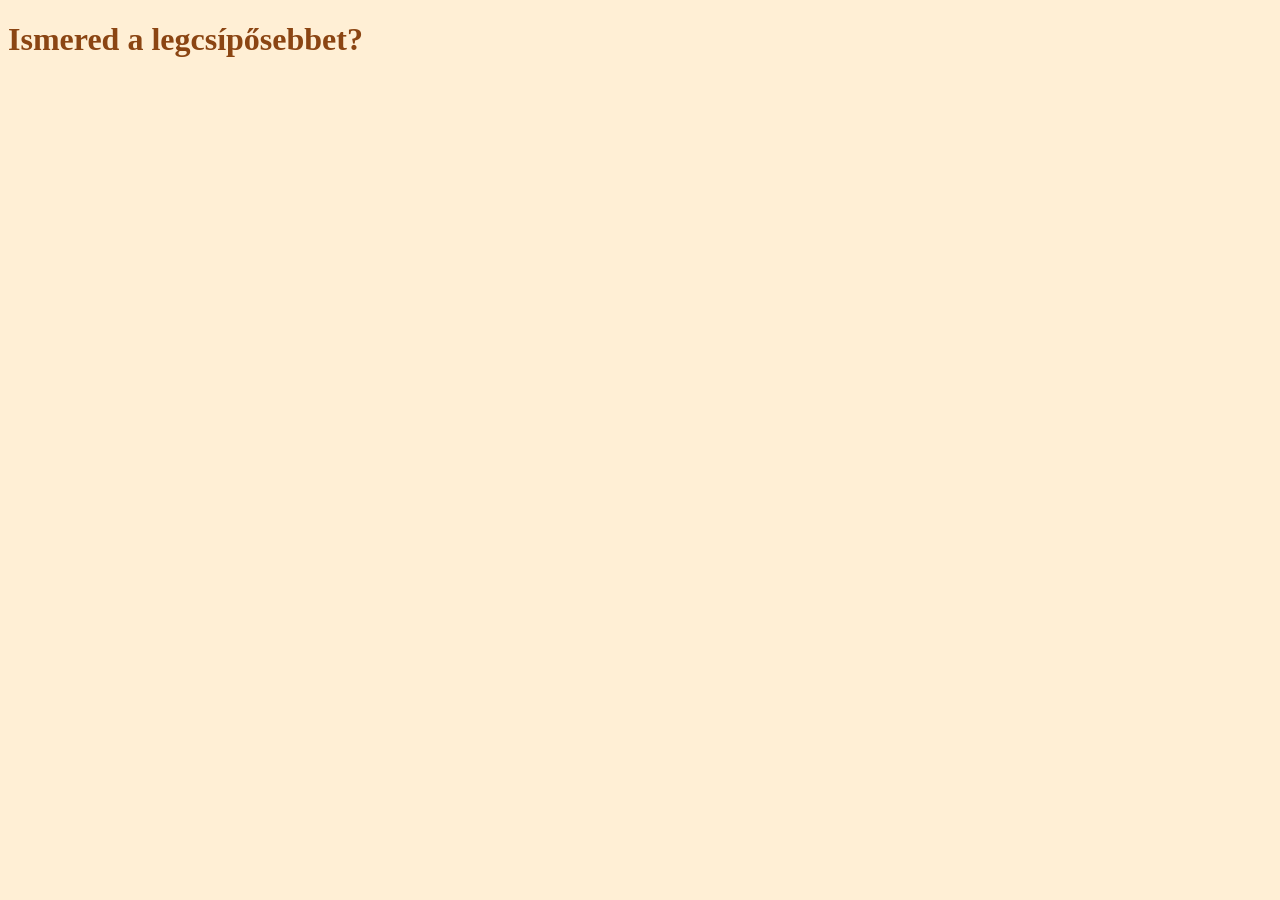
==== index.html @ 180685d8 "html/css alapok feltöltése" ====
<!DOCTYPE html>
<html lang="hu">
<head>
    <meta charset="UTF-8">
    <meta http-equiv="X-UA-Compatible" content="IE=edge">
    <meta name="viewport" content="width=device-width, initial-scale=1.0">
    <title>Paprika</title>
    <link rel="stylesheet" href="bootstrap.css">
    <link rel="stylesheet" href="paprika.css">
</head>
<body>
    <header>
        <h1>Ismered a legcsípősebbet?</h1>
    </header>
</body>
</html>
---- paprika.css ----
body{
    background-color: #FFEFD5;
    color: #8B4513 ;
}
header{
    background-image:  ;
}
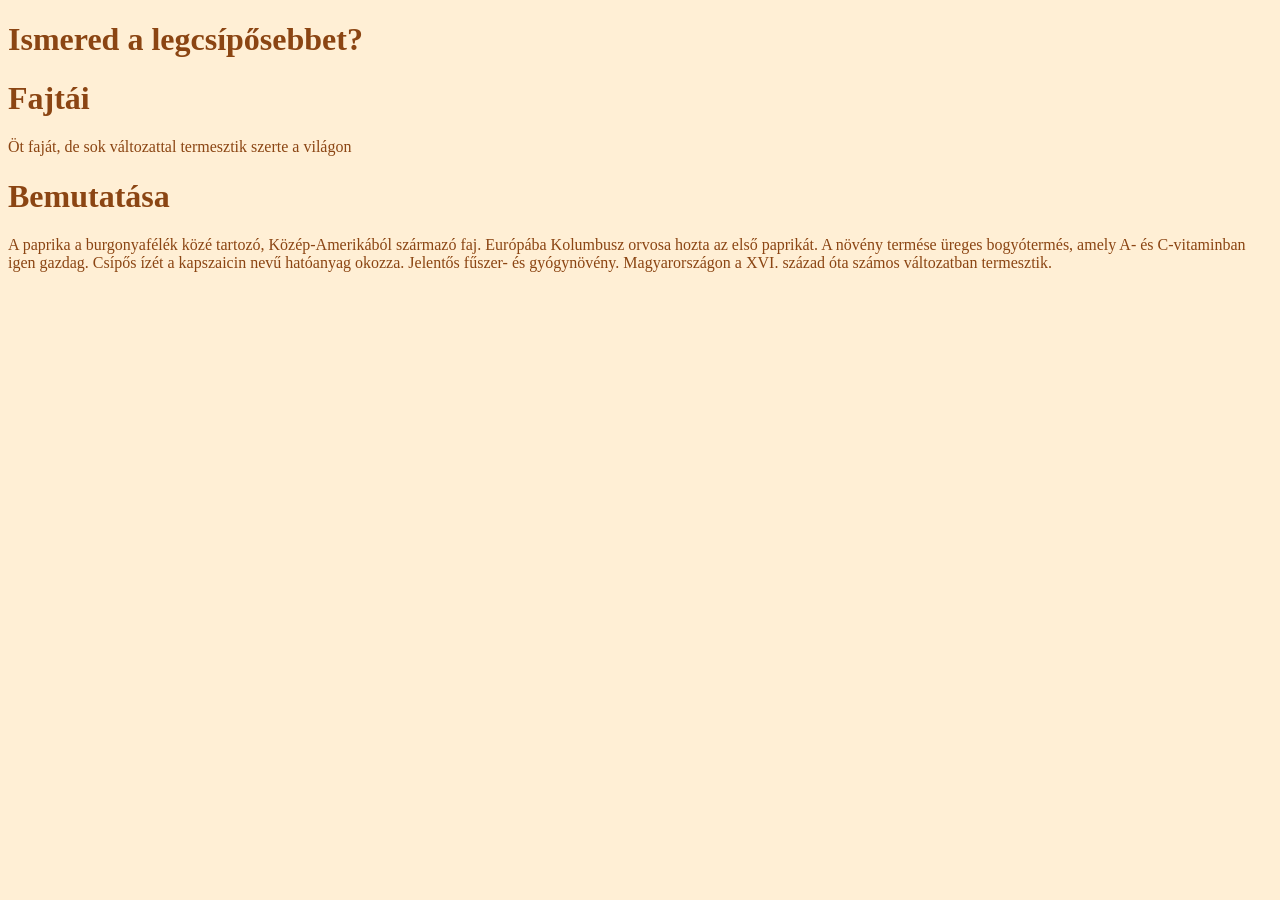
==== commit 3068ce8d: "szövegek beillesztése" ====
--- a/index.html
+++ b/index.html
@@ -12,5 +12,23 @@
     <header>
         <h1>Ismered a legcsípősebbet?</h1>
     </header>
+    <div class="container">
+        <div class="row">
+            <div class="col-sm-4">
+                <h1>Fajtái</h1>
+                <p>Öt faját, de sok változattal termesztik szerte a világon</p>
+
+
+
+
+                
+            </div>
+            <div class="col-sm-8">
+                <h1>Bemutatása</h1>
+                <p>A paprika a burgonyafélék közé tartozó, Közép-Amerikából származó faj. Európába Kolumbusz orvosa hozta az első paprikát. A növény termése üreges bogyótermés, amely A- és C-vitaminban igen gazdag. Csípős ízét a kapszaicin nevű hatóanyag okozza. Jelentős fűszer- és gyógynövény. Magyarországon a XVI. század óta számos változatban termesztik.</p>
+
+            </div>
+        </div>
+    </div>
 </body>
 </html>
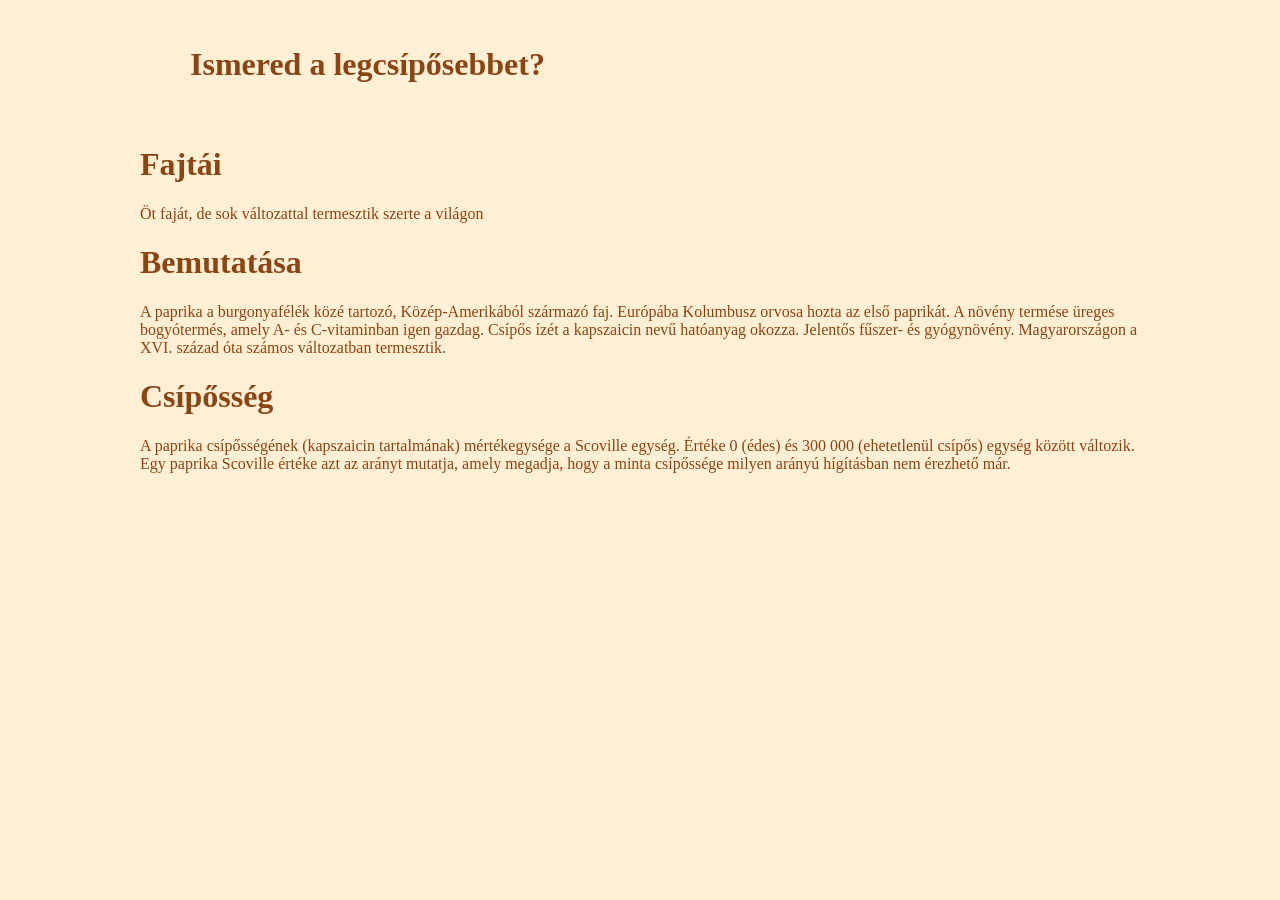
==== commit 667f2b98: "szövegek beillesztése fejléc hátérkép formázása" ====
--- a/index.html
+++ b/index.html
@@ -27,6 +27,9 @@
                 <h1>Bemutatása</h1>
                 <p>A paprika a burgonyafélék közé tartozó, Közép-Amerikából származó faj. Európába Kolumbusz orvosa hozta az első paprikát. A növény termése üreges bogyótermés, amely A- és C-vitaminban igen gazdag. Csípős ízét a kapszaicin nevű hatóanyag okozza. Jelentős fűszer- és gyógynövény. Magyarországon a XVI. század óta számos változatban termesztik.</p>
 
+                <h1>Csípősség</h1>
+                <p>A paprika csípősségének (kapszaicin tartalmának) mértékegysége a Scoville egység. Értéke 0 (édes) és 300 000 (ehetetlenül csípős) egység között változik. Egy paprika Scoville értéke azt az arányt mutatja, amely megadja, hogy a minta csípőssége milyen arányú hígításban nem érezhető már.</p>
+
             </div>
         </div>
     </div>
--- a/paprika.css
+++ b/paprika.css
@@ -1,7 +1,14 @@
 body{
+    width: 1000px;
+    margin: auto;
     background-color: #FFEFD5;
     color: #8B4513 ;
 }
 header{
-    background-image:  ;
+
+    padding-left: 50px;
+    padding-top: 25px;
+    height: 100px;
+    background-size: cover;
+    background-image: url(MicrosoftTeams-image\ \(3\).png) ;
 }
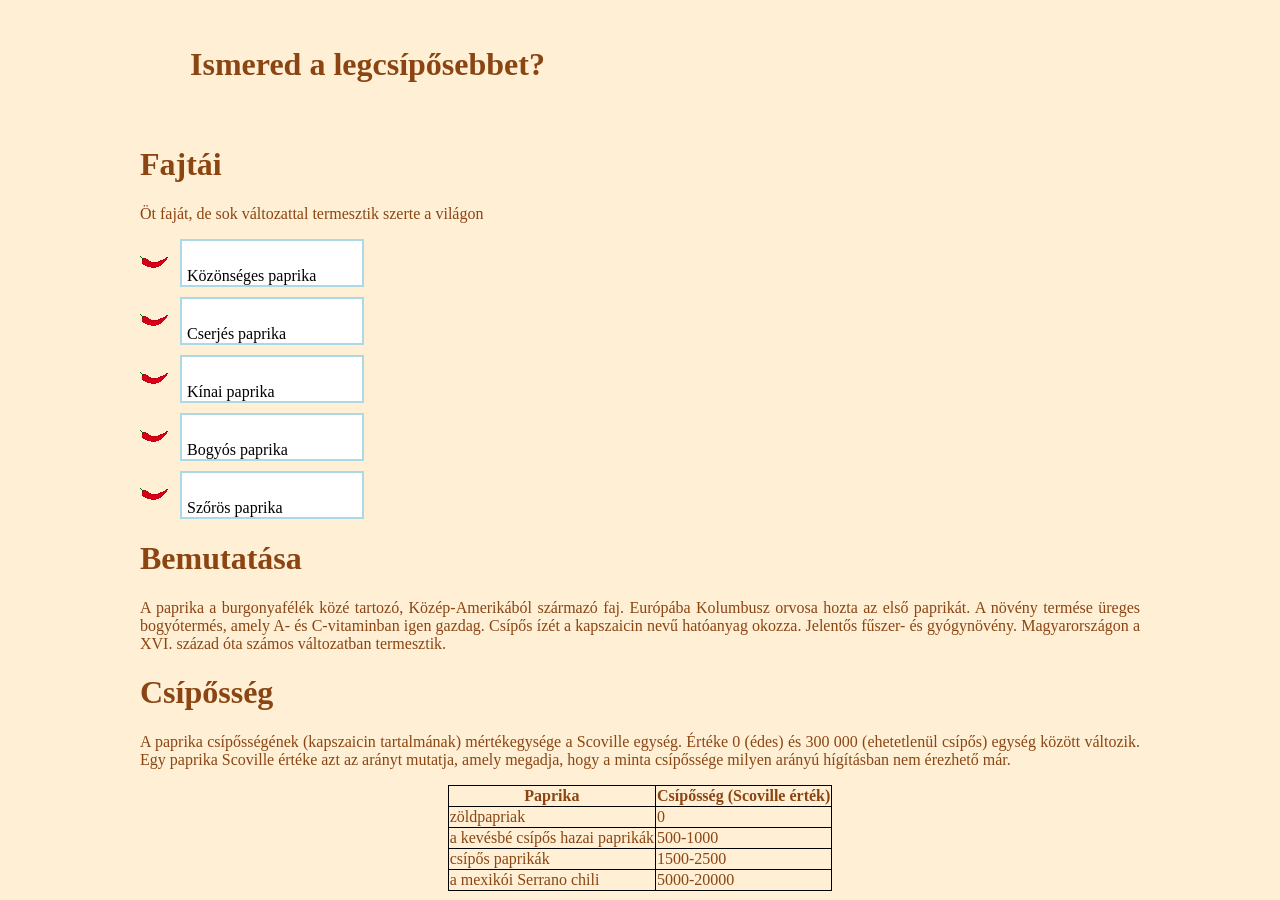
==== commit 44581fa9: "táblázat/felsorolás létrehozása" ====
--- a/index.html
+++ b/index.html
@@ -12,24 +12,48 @@
     <header>
         <h1>Ismered a legcsípősebbet?</h1>
     </header>
-    <div class="container">
+    <div class="container-fluid">
         <div class="row">
-            <div class="col-sm-4">
+            <div class="col-sm-4 col-12 container-fluid">
                 <h1>Fajtái</h1>
                 <p>Öt faját, de sok változattal termesztik szerte a világon</p>
-
-
-
-
-                
+                <ul>
+                    <li>Közönséges paprika</li>
+                    <li>Cserjés paprika</li>
+                    <li>Kínai paprika</li>
+                    <li>Bogyós paprika</li>
+                    <li>Szőrös paprika</li>
+                </ul>
             </div>
-            <div class="col-sm-8">
+            <div class="col-sm-8 col-12 container-fluid">
                 <h1>Bemutatása</h1>
                 <p>A paprika a burgonyafélék közé tartozó, Közép-Amerikából származó faj. Európába Kolumbusz orvosa hozta az első paprikát. A növény termése üreges bogyótermés, amely A- és C-vitaminban igen gazdag. Csípős ízét a kapszaicin nevű hatóanyag okozza. Jelentős fűszer- és gyógynövény. Magyarországon a XVI. század óta számos változatban termesztik.</p>
 
                 <h1>Csípősség</h1>
                 <p>A paprika csípősségének (kapszaicin tartalmának) mértékegysége a Scoville egység. Értéke 0 (édes) és 300 000 (ehetetlenül csípős) egység között változik. Egy paprika Scoville értéke azt az arányt mutatja, amely megadja, hogy a minta csípőssége milyen arányú hígításban nem érezhető már.</p>
-
+                    <table>
+                        <tr>
+                            <th>Paprika</th>
+                            <th>Csípősség  (Scoville érték)</th>
+                        </tr>
+                        <tr>
+                            <td>zöldpapriak</td>
+                            <td>0</td>
+                        </tr>
+                        <tr>
+                            <td>a kevésbé csípős hazai paprikák</td>
+                            <td>500-1000</td>
+                        </tr>
+                        <tr>
+                            <td>csípős paprikák</td>
+                            <td>1500-2500</td>
+                        </tr>
+                        <tr>
+                            <td>a mexikói Serrano chili</td>
+                            <td>5000-20000</td>
+                        </tr>
+                        
+                    </table>
             </div>
         </div>
     </div>
--- a/paprika.css
+++ b/paprika.css
@@ -11,4 +11,26 @@
     height: 100px;
     background-size: cover;
     background-image: url(MicrosoftTeams-image\ \(3\).png) ;
+}
+
+
+ul{
+    list-style-image: url("chili-pepper-icon.gif");
+
+}
+li{
+    border: 2px solid lightblue;
+    width: 180px;
+    text-indent: 5px;
+    margin-top: 10px ;
+    background-color: white;
+    color: black;
+}
+table,td,th{
+    border: 1px solid black;
+    margin: auto;
+    border-collapse: collapse;
+}
+p{
+    text-align: justify;
 }
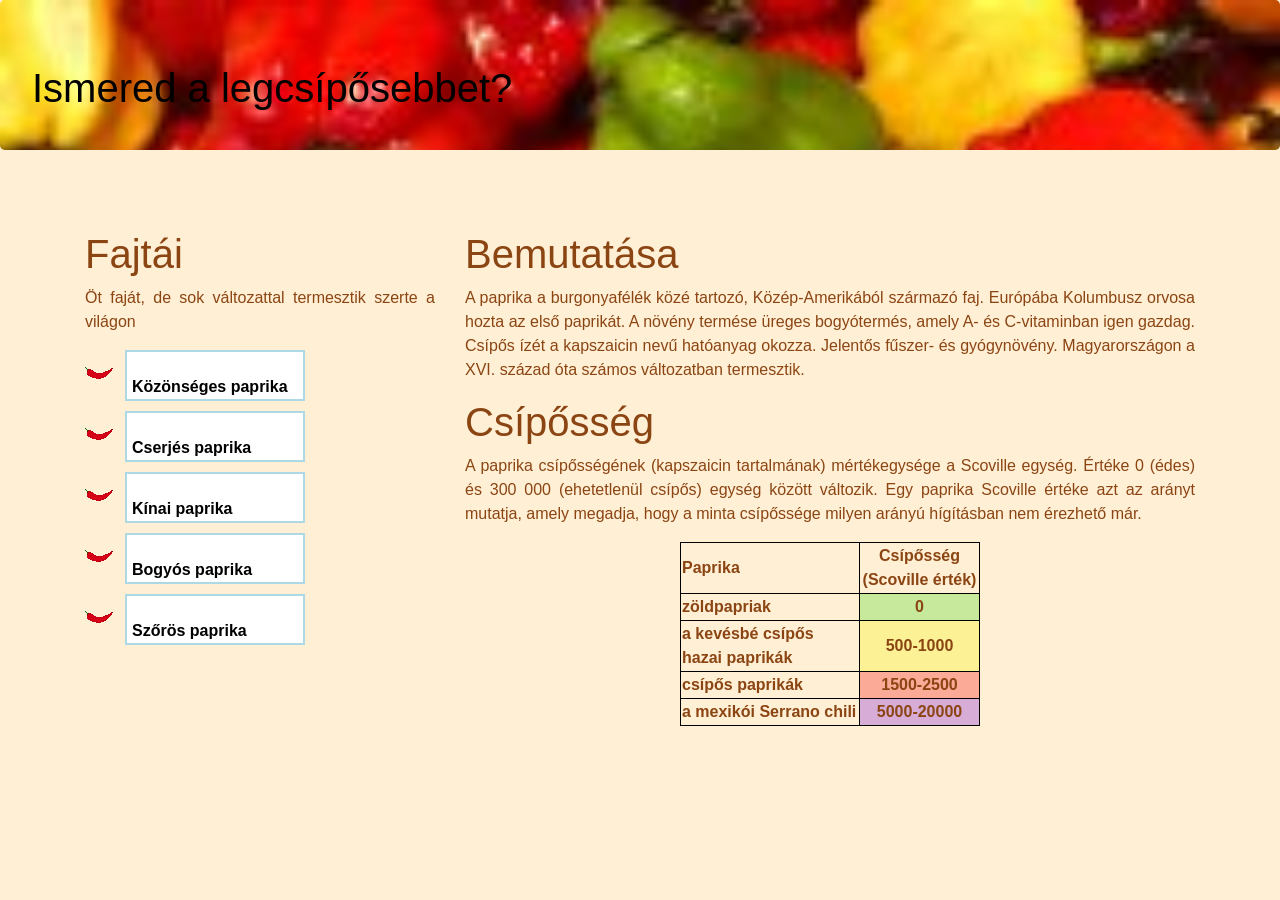
==== commit c9da05b0: "véglesités reszponzívitás," ====
--- a/index.html
+++ b/index.html
@@ -5,27 +5,30 @@
     <meta http-equiv="X-UA-Compatible" content="IE=edge">
     <meta name="viewport" content="width=device-width, initial-scale=1.0">
     <title>Paprika</title>
-    <link rel="stylesheet" href="bootstrap.css">
+    <link rel="stylesheet" href="https://cdn.jsdelivr.net/npm/bootstrap@4.6.1/dist/css/bootstrap.min.css">
     <link rel="stylesheet" href="paprika.css">
 </head>
 <body>
-    <header>
-        <h1>Ismered a legcsípősebbet?</h1>
+    <header class="jumbotron " >
+        <h1 style="color: black;">Ismered a legcsípősebbet?</h1>
     </header>
-    <div class="container-fluid">
+    <br>
+    <br>
+    <div class="container">
         <div class="row">
-            <div class="col-sm-4 col-12 container-fluid">
+            <div class="col-sm-12 col-md-12  col-lg-4">
                 <h1>Fajtái</h1>
                 <p>Öt faját, de sok változattal termesztik szerte a világon</p>
                 <ul>
-                    <li>Közönséges paprika</li>
-                    <li>Cserjés paprika</li>
-                    <li>Kínai paprika</li>
-                    <li>Bogyós paprika</li>
-                    <li>Szőrös paprika</li>
+                    <li><b>Közönséges paprika</b></li>
+                    <li><b>Cserjés paprika</b></li>
+                    <li><b>Kínai paprika</b></li>
+                    <li><b>Bogyós paprika</b></li>
+                    <li><b>Szőrös paprika</b></b></li>
                 </ul>
+                <hr class="d-sm-none">
             </div>
-            <div class="col-sm-8 col-12 container-fluid">
+            <div class="col-sm-12  col-md-12 col-lg-8">
                 <h1>Bemutatása</h1>
                 <p>A paprika a burgonyafélék közé tartozó, Közép-Amerikából származó faj. Európába Kolumbusz orvosa hozta az első paprikát. A növény termése üreges bogyótermés, amely A- és C-vitaminban igen gazdag. Csípős ízét a kapszaicin nevű hatóanyag okozza. Jelentős fűszer- és gyógynövény. Magyarországon a XVI. század óta számos változatban termesztik.</p>
 
@@ -33,24 +36,24 @@
                 <p>A paprika csípősségének (kapszaicin tartalmának) mértékegysége a Scoville egység. Értéke 0 (édes) és 300 000 (ehetetlenül csípős) egység között változik. Egy paprika Scoville értéke azt az arányt mutatja, amely megadja, hogy a minta csípőssége milyen arányú hígításban nem érezhető már.</p>
                     <table>
                         <tr>
-                            <th>Paprika</th>
-                            <th>Csípősség  (Scoville érték)</th>
+                            <th id="bal"><b>Paprika</b></th>
+                            <th id="jobb"></b>Csípősség  (Scoville érték)</b></th>
                         </tr>
                         <tr>
-                            <td>zöldpapriak</td>
-                            <td>0</td>
+                            <td id="bal" ><b>zöldpapriak</b></td>
+                            <td id="jobb" style="background-color: rgba(67, 219, 21, 0.3);"><b>0</b></td>
+                        </tr>
+                        <tr> 
+                            <td id="bal" ><b>a kevésbé csípős hazai paprikák</b></td>
+                            <td id="jobb" style="background-color: rgba(244, 248, 0, 0.3);"><b>500-1000</b></td>
                         </tr>
                         <tr>
-                            <td>a kevésbé csípős hazai paprikák</td>
-                            <td>500-1000</td>
+                            <td id="bal"  ><b>csípős paprikák</b></td>
+                            <td id="jobb" style="background-color: rgba(241, 10, 10, 0.3);"><b>1500-2500</b></td>
                         </tr>
                         <tr>
-                            <td>csípős paprikák</td>
-                            <td>1500-2500</td>
-                        </tr>
-                        <tr>
-                            <td>a mexikói Serrano chili</td>
-                            <td>5000-20000</td>
+                            <td id="bal" ><b>a mexikói Serrano chili</b></td>
+                            <td id="jobb" style="background-color: rgba(123, 21, 219, 0.3);"><b>5000-20000</b></td>
                         </tr>
                         
                     </table>
--- a/paprika.css
+++ b/paprika.css
@@ -1,5 +1,5 @@
 body{
-    width: 1000px;
+    
     margin: auto;
     background-color: #FFEFD5;
     color: #8B4513 ;
@@ -8,7 +8,7 @@
 
     padding-left: 50px;
     padding-top: 25px;
-    height: 100px;
+    height: 150px;
     background-size: cover;
     background-image: url(MicrosoftTeams-image\ \(3\).png) ;
 }
@@ -33,4 +33,14 @@
 }
 p{
     text-align: justify;
+}
+table{
+    width: 300px;
+}
+#jobb{
+    width: 120px;
+    text-align: center;
+}
+#bal{
+    text-align: left;
 }
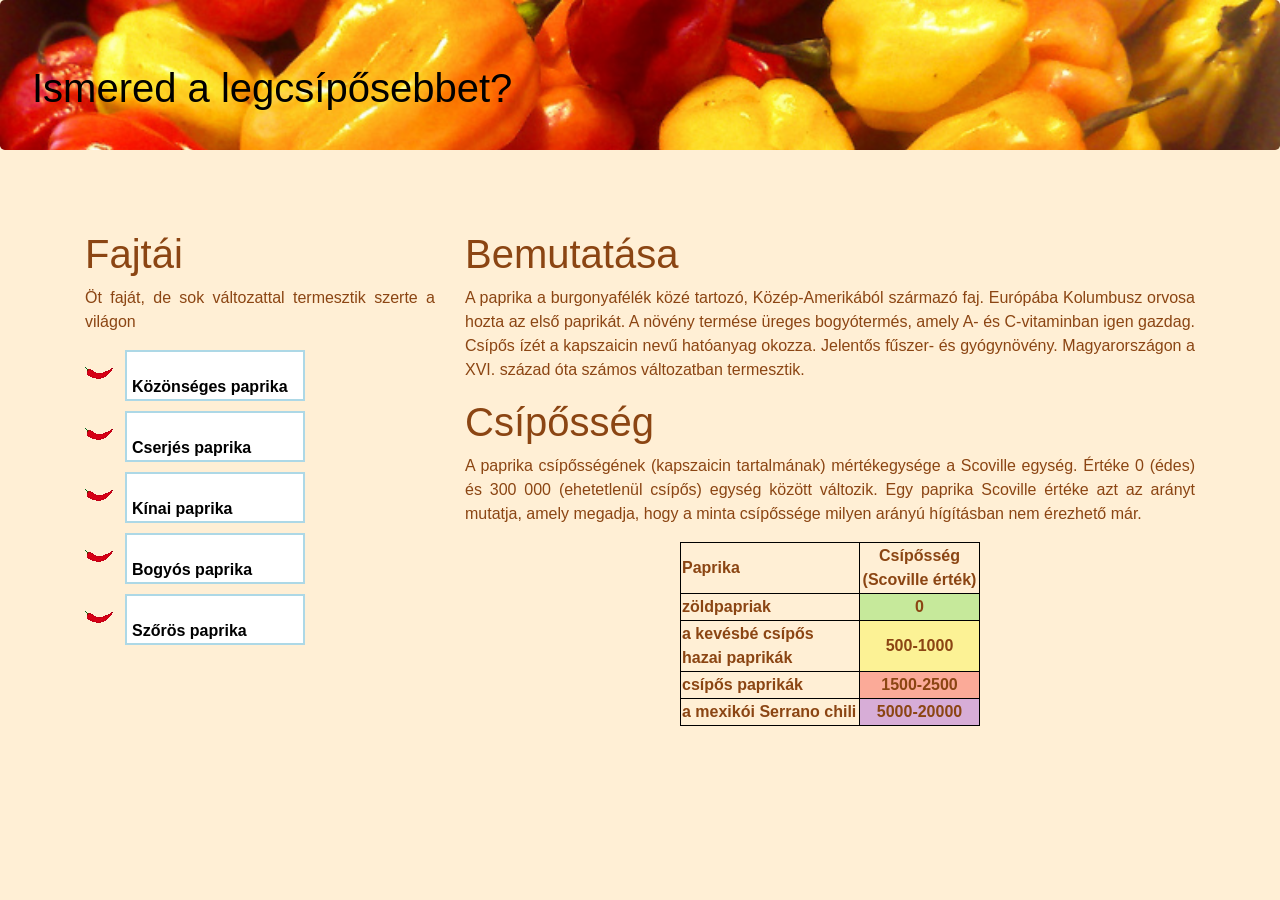
==== commit f25d4981: "mapákba helyezés" ====
--- a/index.html
+++ b/index.html
@@ -6,7 +6,7 @@
     <meta name="viewport" content="width=device-width, initial-scale=1.0">
     <title>Paprika</title>
     <link rel="stylesheet" href="https://cdn.jsdelivr.net/npm/bootstrap@4.6.1/dist/css/bootstrap.min.css">
-    <link rel="stylesheet" href="paprika.css">
+    <link rel="stylesheet" href="css/paprika.css">
 </head>
 <body>
     <header class="jumbotron " >
@@ -20,11 +20,11 @@
                 <h1>Fajtái</h1>
                 <p>Öt faját, de sok változattal termesztik szerte a világon</p>
                 <ul>
-                    <li><b>Közönséges paprika</b></li>
-                    <li><b>Cserjés paprika</b></li>
-                    <li><b>Kínai paprika</b></li>
-                    <li><b>Bogyós paprika</b></li>
-                    <li><b>Szőrös paprika</b></b></li>
+                    <li ><b><a href="img/MicrosoftTeams-image.png" target="_blank">Közönséges paprika</a></b></li>
+                    <li><b><a href="https://hu.wikipedia.org/wiki/Cserj%C3%A9s_paprika"target="_blank">Cserjés paprika</a></b></li>
+                    <li><b><a href="https://hu.wikipedia.org/wiki/K%C3%ADnai_paprika"target="_blank">Kínai paprika</a></b></li>
+                    <li><b><a href="https://hu.wikipedia.org/wiki/Bogy%C3%B3s_paprika"target="_blank">Bogyós paprika</a></b></li>
+                    <li><b><a href="https://hu.wikipedia.org/wiki/Sz%C5%91r%C3%B6s_paprika"target="_blank">Szőrös paprika</a></b></li>
                 </ul>
                 <hr class="d-sm-none">
             </div>
--- a/css/paprika.css
+++ b/css/paprika.css
@@ -0,0 +1,55 @@
+body{
+    
+    margin: auto;
+    background-color: #FFEFD5;
+    color: #8B4513 ;
+}
+header{
+    margin: auto;
+    padding-left: 50px;
+    padding-top: 25px;
+    height: 150px;
+    background-size: cover;
+    background-image: url(../img/MicrosoftTeams-image.png) ;
+}
+
+
+ul{
+    list-style-image: url(../img/chili-pepper-icon.gif);
+
+}
+li{
+    border: 2px solid lightblue;
+    width: 180px;
+    text-indent: 5px;
+    margin-top: 10px ;
+    background-color: white;
+    color: black;
+    text-decoration: none;
+}
+a:hover{
+    text-decoration: none;
+}
+a{
+    text-decoration: none;
+    color: black;
+}
+
+table,td,th{
+    border: 1px solid black;
+    margin: auto;
+    border-collapse: collapse;
+}
+p{
+    text-align: justify;
+}
+table{
+    width: 300px;
+}
+#jobb{
+    width: 120px;
+    text-align: center;
+}
+#bal{
+    text-align: left;
+}
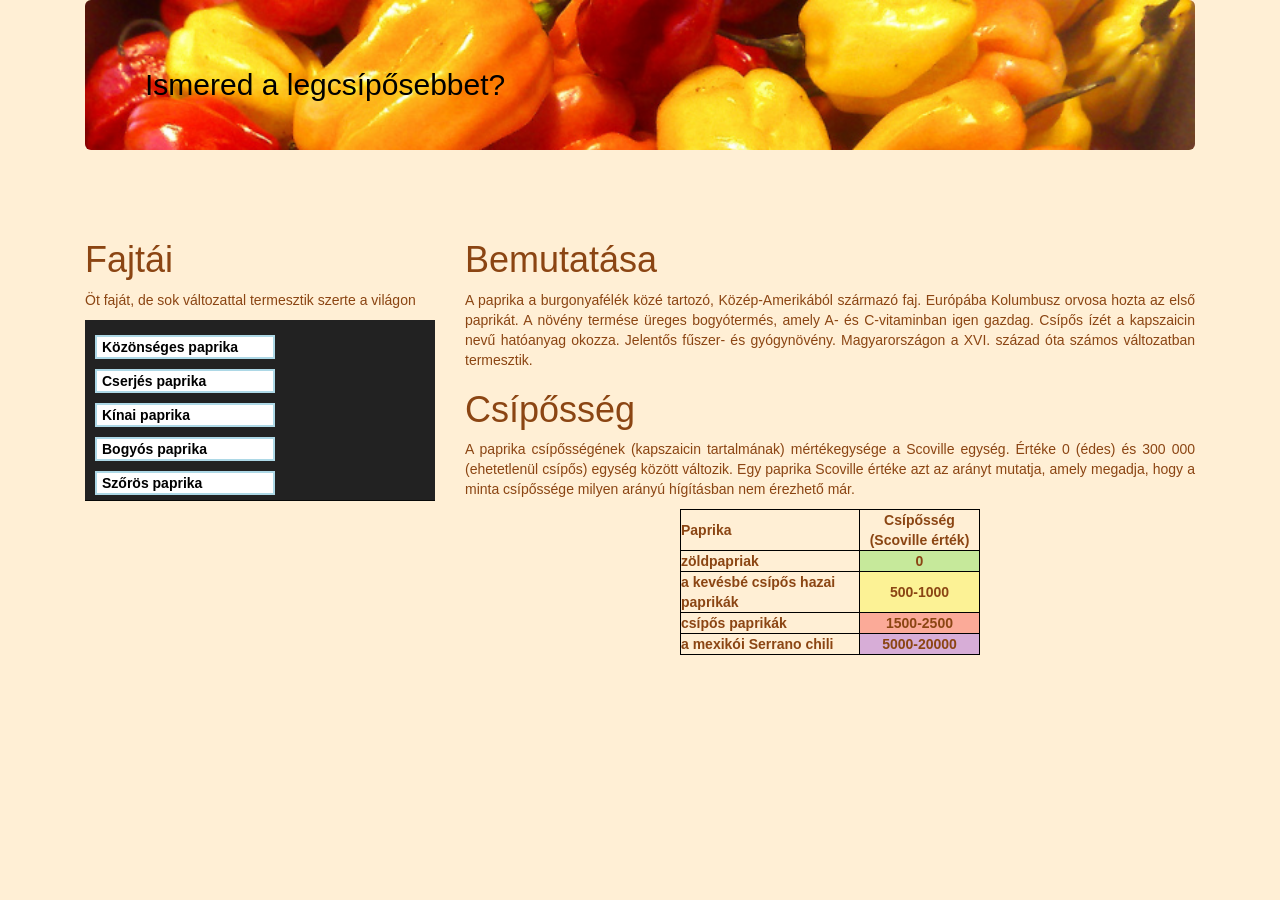
==== commit 4148b616: "hamburgermenü" ====
--- a/index.html
+++ b/index.html
@@ -6,12 +6,20 @@
     <meta name="viewport" content="width=device-width, initial-scale=1.0">
     <title>Paprika</title>
     <link rel="stylesheet" href="https://cdn.jsdelivr.net/npm/bootstrap@4.6.1/dist/css/bootstrap.min.css">
+    <script src="https://cdnjs.cloudflare.com/ajax/libs/jquery/2.1.3/jquery.min.js"></script>
+    <script src="https://cdnjs.cloudflare.com/ajax/libs/twitter-bootstrap/3.3.7/js/bootstrap.min.js"></script>
+    <link rel="stylesheet" href="https://cdnjs.cloudflare.com/ajax/libs/twitter-bootstrap/3.3.7/css/bootstrap.min.css">
+    
     <link rel="stylesheet" href="css/paprika.css">
 </head>
 <body>
-    <header class="jumbotron " >
-        <h1 style="color: black;">Ismered a legcsípősebbet?</h1>
-    </header>
+    <div class="container">
+        
+            <header class="jumbotron  " >
+                <h2 style="color: black;">Ismered a legcsípősebbet?</h2>
+            </header>
+        
+    </div>
     <br>
     <br>
     <div class="container">
@@ -19,15 +27,34 @@
             <div class="col-sm-12 col-md-12  col-lg-4">
                 <h1>Fajtái</h1>
                 <p>Öt faját, de sok változattal termesztik szerte a világon</p>
-                <ul>
-                    <li ><b><a href="img/MicrosoftTeams-image.png" target="_blank">Közönséges paprika</a></b></li>
+
+            
+            
+            <nav class="navbar navbar-inverse navbar-static-top" role="navigation">
+              
+                <div class="navbar-header">
+                  <button type="button" class="navbar-toggle collapsed" data-toggle="collapse" data-target="#bs-example-navbar-collapse-1">
+                                <span class="sr-only">Toggle navigation</span>
+                                <span class="icon-bar"></span>
+                                <span class="icon-bar"></span>
+                                <span class="icon-bar"></span>
+                            </button>
+                </div>
+
+                <div class="collapse navbar-collapse" id="bs-example-navbar-collapse-1">
+                  <ul class="nav navbar-nav" >
+                    <li><b><a href="img/MicrosoftTeams-image.png" target="_blank">Közönséges paprika</a></b></li>
                     <li><b><a href="https://hu.wikipedia.org/wiki/Cserj%C3%A9s_paprika"target="_blank">Cserjés paprika</a></b></li>
                     <li><b><a href="https://hu.wikipedia.org/wiki/K%C3%ADnai_paprika"target="_blank">Kínai paprika</a></b></li>
                     <li><b><a href="https://hu.wikipedia.org/wiki/Bogy%C3%B3s_paprika"target="_blank">Bogyós paprika</a></b></li>
                     <li><b><a href="https://hu.wikipedia.org/wiki/Sz%C5%91r%C3%B6s_paprika"target="_blank">Szőrös paprika</a></b></li>
-                </ul>
-                <hr class="d-sm-none">
+                  </ul>
+                </div>
+            </nav>
             </div>
+    
+            <hr class="d-sm-none">
+
             <div class="col-sm-12  col-md-12 col-lg-8">
                 <h1>Bemutatása</h1>
                 <p>A paprika a burgonyafélék közé tartozó, Közép-Amerikából származó faj. Európába Kolumbusz orvosa hozta az első paprikát. A növény termése üreges bogyótermés, amely A- és C-vitaminban igen gazdag. Csípős ízét a kapszaicin nevű hatóanyag okozza. Jelentős fűszer- és gyógynövény. Magyarországon a XVI. század óta számos változatban termesztik.</p>
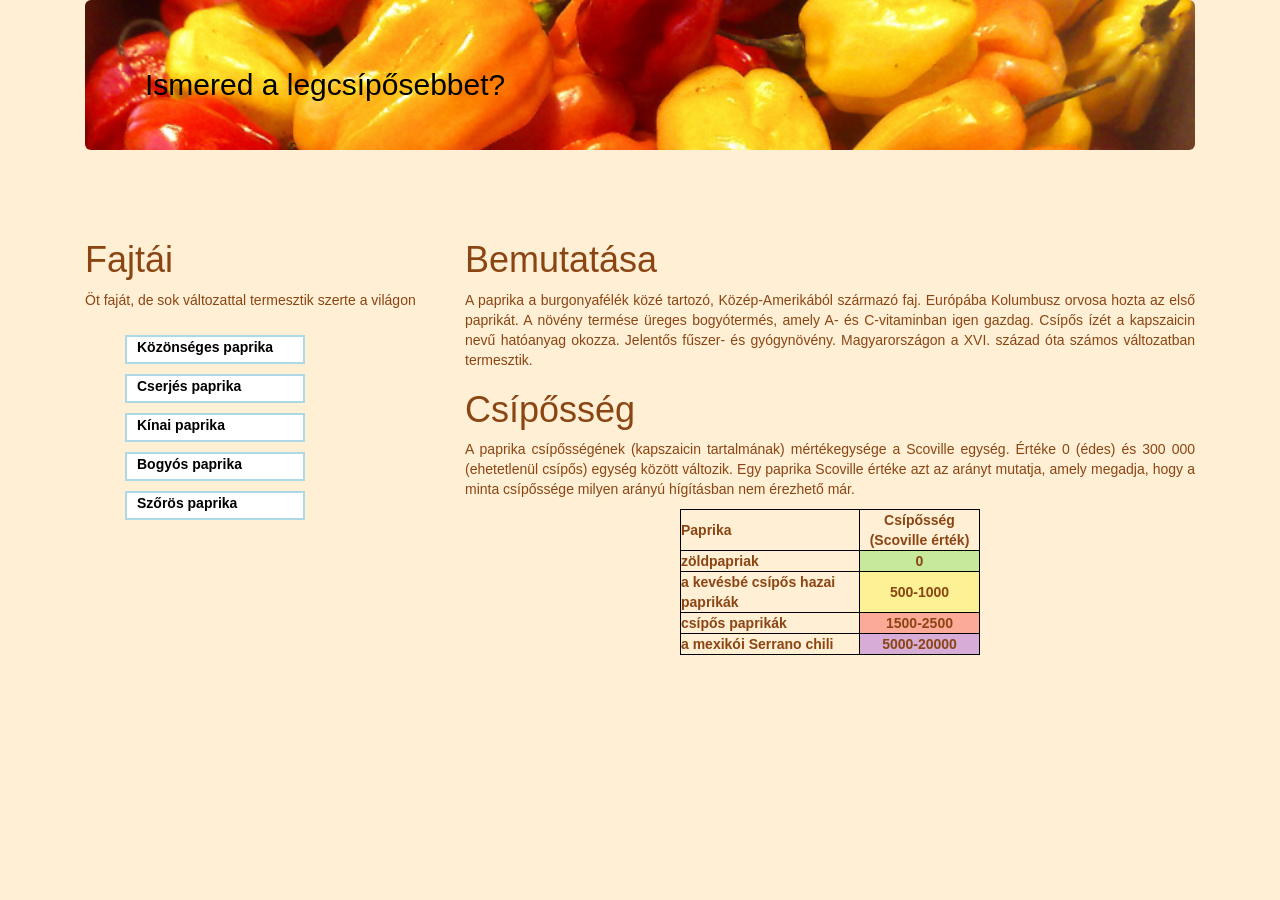
==== commit 396e95e7: "véglegesités / behuzások elrendezése" ====
--- a/index.html
+++ b/index.html
@@ -30,7 +30,7 @@
 
             
             
-            <nav class="navbar navbar-inverse navbar-static-top" role="navigation">
+            <nav class="navbar navbar-inverse navbar-static-top" role="navigation" >
               
                 <div class="navbar-header">
                   <button type="button" class="navbar-toggle collapsed" data-toggle="collapse" data-target="#bs-example-navbar-collapse-1">
@@ -42,12 +42,12 @@
                 </div>
 
                 <div class="collapse navbar-collapse" id="bs-example-navbar-collapse-1">
-                  <ul class="nav navbar-nav" >
-                    <li><b><a href="img/MicrosoftTeams-image.png" target="_blank">Közönséges paprika</a></b></li>
-                    <li><b><a href="https://hu.wikipedia.org/wiki/Cserj%C3%A9s_paprika"target="_blank">Cserjés paprika</a></b></li>
-                    <li><b><a href="https://hu.wikipedia.org/wiki/K%C3%ADnai_paprika"target="_blank">Kínai paprika</a></b></li>
-                    <li><b><a href="https://hu.wikipedia.org/wiki/Bogy%C3%B3s_paprika"target="_blank">Bogyós paprika</a></b></li>
-                    <li><b><a href="https://hu.wikipedia.org/wiki/Sz%C5%91r%C3%B6s_paprika"target="_blank">Szőrös paprika</a></b></li>
+                  <ul class=" navbar-nav "  >
+                    <li style="list-style-image: url(../Paprika-main/img/chili-pepper-icon.gif);"><b><a href="img/MicrosoftTeams-image.png" target="_blank">Közönséges paprika</a></b></li>
+                    <li style="list-style-image: url(../Paprika-main/img/chili-pepper-icon.gif);"><b><a href="https://hu.wikipedia.org/wiki/Cserj%C3%A9s_paprika"target="_blank">Cserjés paprika</a></b></li>
+                    <li style="list-style-image: url(../Paprika-main/img/chili-pepper-icon.gif);"><b><a href="https://hu.wikipedia.org/wiki/K%C3%ADnai_paprika"target="_blank">Kínai paprika</a></b></li>
+                    <li style="list-style-image: url(../Paprika-main/img/chili-pepper-icon.gif);"><b><a href="https://hu.wikipedia.org/wiki/Bogy%C3%B3s_paprika"target="_blank">Bogyós paprika</a></b></li>
+                    <li style="list-style-image: url(../Paprika-main/img/chili-pepper-icon.gif);"><b><a href="https://hu.wikipedia.org/wiki/Sz%C5%91r%C3%B6s_paprika"target="_blank">Szőrös paprika</a></b></li>
                   </ul>
                 </div>
             </nav>
--- a/css/paprika.css
+++ b/css/paprika.css
@@ -1,3 +1,9 @@
+
+
+
+
+
+
 body{
     
     margin: auto;
@@ -15,13 +21,15 @@
 
 
 ul{
+    margin-left: 20px;
     list-style-image: url(../img/chili-pepper-icon.gif);
 
 }
 li{
     border: 2px solid lightblue;
     width: 180px;
-    text-indent: 5px;
+    text-indent: 10px;
+    padding-bottom: 5px;
     margin-top: 10px ;
     background-color: white;
     color: black;
@@ -52,4 +60,45 @@
 }
 #bal{
     text-align: left;
-}+}
+.ize{
+    margin-left: 20px;
+}
+
+.navbar-inverse {
+  margin-left: 30px;
+  background-color:  #FFEFD5;  
+  border-radius: 0;
+  border: none;
+  margin-bottom: 0;
+  min-height: 80px;
+  padding-bottom: 10px;
+}
+.nav ul{
+    list-style-image: url(../img/chili-pepper-icon.gif);
+}
+.nav li {
+    border: 2px solid lightblue;
+    width: 180px;
+    text-indent: 10px;
+    margin-top: 10px ;
+    background-color: white;
+    color: black;
+    text-decoration: none;
+    display: inline;
+    color: white;
+    list-style-image: url(../img/chili-pepper-icon.gif);
+}
+
+.navbar-inverse .navbar-nav>li>a {
+  color: #130101;
+  font-weight: 300;
+  padding: 30px 25px 33px 25px;
+}
+
+.navbar-inverse .navbar-nav li a:hover {
+  
+  
+  height: 100%;
+}
+
